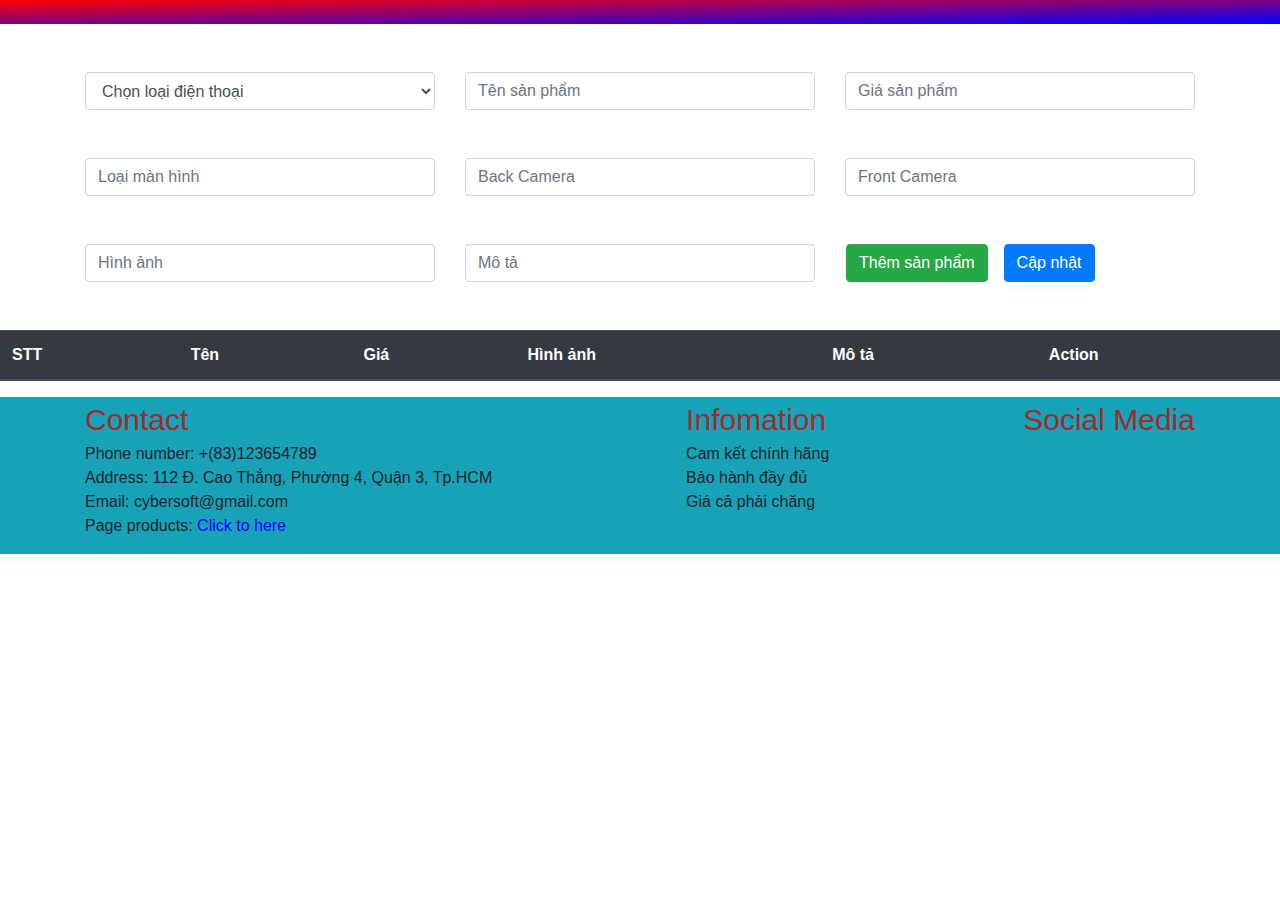
==== admin/index.html @ f63940ef "giao dien trang admin" ====
<!doctype html>
<html lang="en">

<head>
    <title>Admin</title>
    <!-- Required meta tags -->
    <meta charset="utf-8">
    <meta name="viewport" content="width=device-width, initial-scale=1, shrink-to-fit=no">

    <!-- Bootstrap CSS -->
    <link rel="stylesheet" href="https://stackpath.bootstrapcdn.com/bootstrap/4.3.1/css/bootstrap.min.css"
        integrity="sha384-ggOyR0iXCbMQv3Xipma34MD+dH/1fQ784/j6cY/iJTQUOhcWr7x9JvoRxT2MZw1T" crossorigin="anonymous">
    <link rel="stylesheet" href="https://cdnjs.cloudflare.com/ajax/libs/font-awesome/6.2.0/css/all.min.css"
        integrity="sha512-xh6O/CkQoPOWDdYTDqeRdPCVd1SpvCA9XXcUnZS2FmJNp1coAFzvtCN9BmamE+4aHK8yyUHUSCcJHgXloTyT2A=="
        crossorigin="anonymous" referrerpolicy="no-referrer" />
    <link rel="stylesheet" href="./main.css">
</head>

<body>
    <header>
        <div class="container header">
            <img src="https://images-wixmp-ed30a86b8c4ca887773594c2.wixmp.com/f/cbf3c580-feca-46cf-8a3f-ceb136da5bb1/d39lpuk-d77fd28c-635b-4f63-ba7e-f953b94cbc0c.png?token=eyJ0eXAiOiJKV1QiLCJhbGciOiJIUzI1NiJ9.[base64].gfbHAmoImTwEGpCRgLOAQsSrWWYX0TU-wlDsmTS1Gt4"
                alt="">
            <span>WELCOME</span>
        </div>
    </header>
    <section>
        <div class="container mt-5">
            <div class="row">
                <input type="hidden" id="id">
                <div class="col-lg-4 col-md-4 col-sm-4">
                    <select id="typeOfPhone" class="form-control" oninput="validateType()">
                        <option value="">Chọn loại điện thoại</option>
                        <option value="iphone">Iphone</option>
                        <option value="samsung">Samsung</option>
                        <option value="xiaomi">Xiaomi</option>
                    </select>
                    <span id="spanType" class="text-danger" style="font-size: 17px; top: 40px;"></span>
                </div>
                <div class="col-lg-4 col-md-4 col-sm-4">
                    <input type="text" id="name" class="form-control" placeholder="Tên sản phẩm"
                        oninput="validateName()">
                    <span id="spanName" class="text-danger" style="font-size: 17px; top: 40px;"></span>
                </div>
                <div class="col-lg-4 col-md-4 col-sm-4">
                    <input type="text" id="price" class="form-control" placeholder="Giá sản phẩm"
                        oninput="validatePrice()">
                    <span id="spanPrice" class="text-danger" style="font-size: 17px; top: 40px;"></span>
                </div>
            </div>
            <div class="row mt-5">
                <div class="col-lg-4 col-md-4 col-sm-4">
                    <input type="text" id="typeOfScreen" class="form-control" placeholder="Loại màn hình"
                        oninput="validateScreen()">
                    <span id="spanScreen" class="text-danger" style="font-size: 17px; top: 40px;"></span>
                </div>
                <div class="col-lg-4 col-md-4 col-sm-4">
                    <input type="text" id="backc" class="form-control" placeholder="Back Camera"
                        oninput="validateBackCamera()">
                    <span id="spanBackC" class="text-danger" style="font-size: 17px; top: 40px;"></span>
                </div>
                <div class="col-lg-4 col-md-4 col-sm-4">
                    <input type="text" id="frontc" class="form-control" placeholder="Front Camera"
                        oninput="validateFrontCamera()">
                    <span id="spanFrontC" class="text-danger" style="font-size: 17px; top: 40px;"></span>
                </div>
            </div>
            <div class="row mt-5">
                <div class="col-lg-4 col-md-4 col-sm-6">
                    <input type="text" id="img" class="form-control" placeholder="Hình ảnh" oninput="validatePicture()">
                    <span id="spanPicture" class="text-danger" style="font-size: 17px; top: 40px;"></span>
                </div>
                <div class="col-lg-4 col-md-4 col-sm-6">
                    <input type="text" id="desc" class="form-control" placeholder="Mô tả"
                        oninput="validateDescription()">
                    <span id="spanDesc" class="text-danger" style="font-size: 17px; top: 40px;"></span>
                </div>
                <button id="btn-add" class="btn btn-success ml-3" onclick="addPhone()">Thêm sản phẩm</button>
                <button class="btn btn-primary ml-3" onclick="update()">Cập nhật</button>
            </div>
        </div>
        <div class=" mt-5">
            <table class="table table-dark">
                <thead>
                    <tr>
                        <th>STT</th>
                        <th>Tên</th>
                        <th>Giá</th>
                        <th>Hình ảnh</th>
                        <th>Mô tả</th>
                        <th>Action</th>
                    </tr>
                </thead>
                <tbody id="showInfo">

                </tbody>
            </table>
        </div>
    </section>
    <footer class="bg-info">
        <div class="container content">
            <div class="contact">
                <span class="text">Contact</span>
                <ul>
                    <li>Phone number: <span>+(83)123654789</span></li>
                    <li>Address: <span>112 Đ. Cao Thắng, Phường 4, Quận 3, Tp.HCM</span></li>
                    <li>Email: <span>cybersoft@gmail.com</span></li>
                    <li>Page products: <a href="./../html/index.html" style="color: blue;">Click to here</a></li>
                </ul>
            </div>
            <div class="info">
                <span class="text">Infomation</span>
                <ul>
                    <li>Cam kết chính hãng</li>
                    <li>Bảo hành đầy đủ</li>
                    <li>Giá cả phải chăng</li>
                </ul>
            </div>
            <div class="media">
                <span class="text">Social Media</span>
                <div>
                    <i class="fa-brands fa-facebook mr-3" style="color:blue; cursor: pointer;"></i>
                    <i class="fa-brands fa-youtube mr-3" style="color:red;  cursor: pointer;"></i>
                    <i class="fa-brands fa-twitter mr-2" style="color:aqua;  cursor: pointer;"></i>
                    <i class="fa-brands fa-tiktok" style="color:black;  cursor: pointer;"></i>
                </div>
            </div>
        </div>

    </footer>
    <!-- Optional JavaScript -->
    <!-- jQuery first, then Popper.js, then Bootstrap JS -->
    <script src="https://code.jquery.com/jquery-3.3.1.slim.min.js"
        integrity="sha384-q8i/X+965DzO0rT7abK41JStQIAqVgRVzpbzo5smXKp4YfRvH+8abtTE1Pi6jizo"
        crossorigin="anonymous"></script>
    <script src="https://cdnjs.cloudflare.com/ajax/libs/popper.js/1.14.7/umd/popper.min.js"
        integrity="sha384-UO2eT0CpHqdSJQ6hJty5KVphtPhzWj9WO1clHTMGa3JDZwrnQq4sF86dIHNDz0W1"
        crossorigin="anonymous"></script>
    <script src="https://stackpath.bootstrapcdn.com/bootstrap/4.3.1/js/bootstrap.min.js"
        integrity="sha384-JjSmVgyd0p3pXB1rRibZUAYoIIy6OrQ6VrjIEaFf/nJGzIxFDsf4x0xIM+B07jRM"
        crossorigin="anonymous"></script>
    <script src="https://cdn.jsdelivr.net/npm/axios/dist/axios.min.js"></script>
    <script src="./js/product.js"></script>
    <script src="./js/productAPI.js"></script>
    <script src="./js/main.js"></script>
</body>

</html>
---- admin/main.css ----
body {
    box-sizing: border-box;
    margin: 0px;
    padding: 0x;
    font-family: sans-serif;
}

header {
    background: linear-gradient(to left top, blue, red);
}

.header {
    position: relative;
}

.header img {
    max-width: 300px;
    max-height: 100px;
}

.header span {
    position: absolute;
    font-size: 50px;
    top: 15px;
    color: white;
}

.content {
    display: flex;
    justify-content: space-between;
}

.content .text {
    font-size: 30px;
    color: brown;
}

.content ul li {
    transition: all 0.5s;
}

.content ul li:hover {
    color: white;
}

.contact ul li {
    list-style: none;
    margin-left: -40px;
}

.info ul li {
    list-style: none;
    margin-left: -40px;
}

.media {
    display: block;
}

.media i {
    font-size: 30px;
}
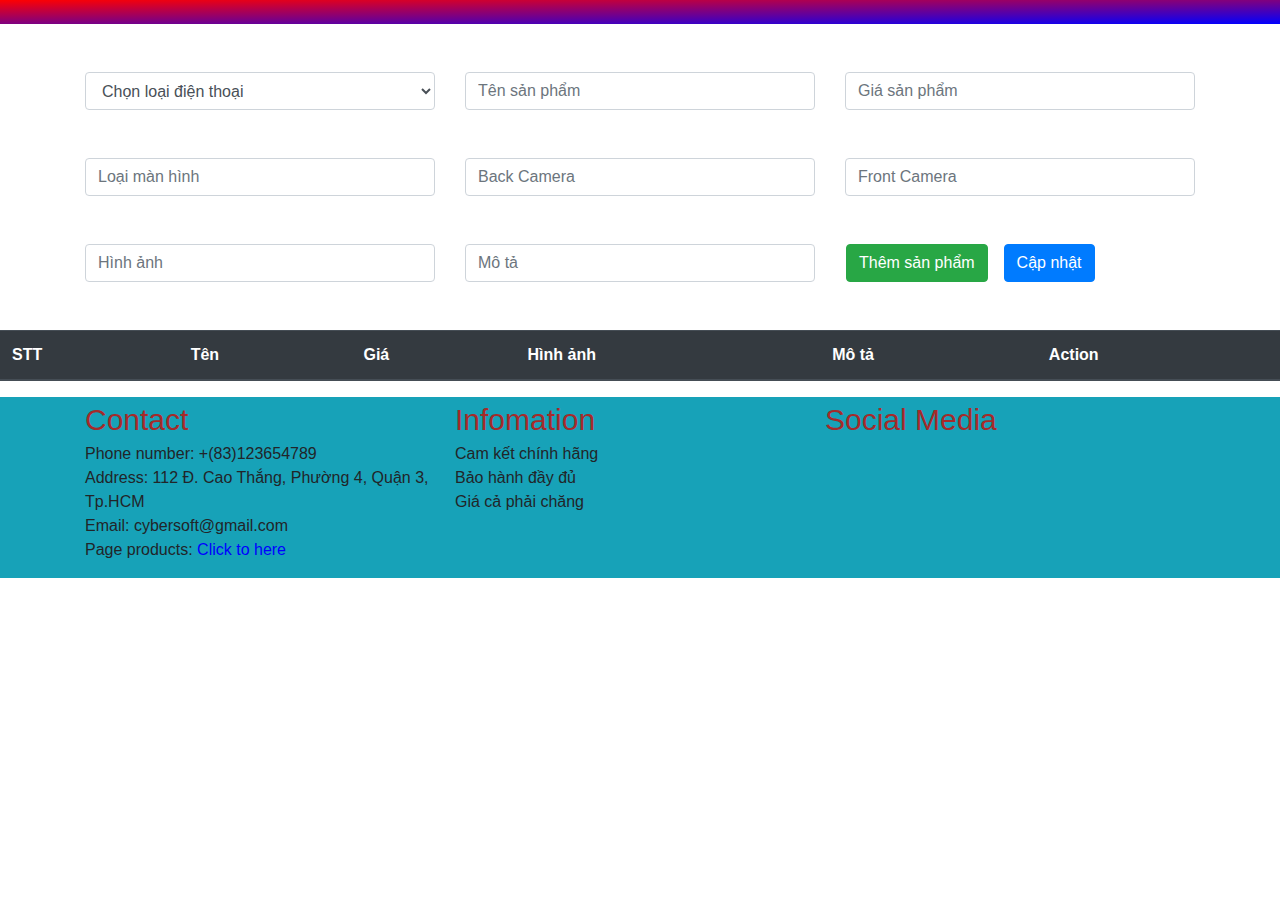
==== commit 2da2e1de: "update responsive" ====
--- a/admin/index.html
+++ b/admin/index.html
@@ -76,7 +76,7 @@
                     <span id="spanDesc" class="text-danger" style="font-size: 17px; top: 40px;"></span>
                 </div>
                 <button id="btn-add" class="btn btn-success ml-3" onclick="addPhone()">Thêm sản phẩm</button>
-                <button class="btn btn-primary ml-3" onclick="update()">Cập nhật</button>
+                <button class="btn btn-primary ml-3 capnhat" onclick="update()">Cập nhật</button>
             </div>
         </div>
         <div class=" mt-5">
--- a/admin/main.css
+++ b/admin/main.css
@@ -59,4 +59,50 @@
 
 .media i {
     font-size: 30px;
+}
+
+.content {
+    display: grid;
+    grid-template-columns: 1fr 1fr 1fr;
+}
+
+@media (max-width:992px) {
+    .capnhat {
+        margin-top: 30px;
+    }
+}
+
+@media (max-width:768px) {
+    #btn-add {
+        margin-top: 30px !important;
+    }
+}
+
+@media (max-width:500px) {
+    .header img {
+        width: 150px;
+        height: 100px;
+    }
+
+    .header span {
+        font-size: 50px;
+        top: 17px;
+    }
+
+    .content {
+        display: grid;
+        grid-template-columns: 1fr 1fr;
+    }
+}
+
+@media (max-width:350px) {
+    .header img {
+        width: 100px;
+        height: 100px;
+    }
+
+    .header span {
+        font-size: 40px;
+        top: 26px;
+    }
 }